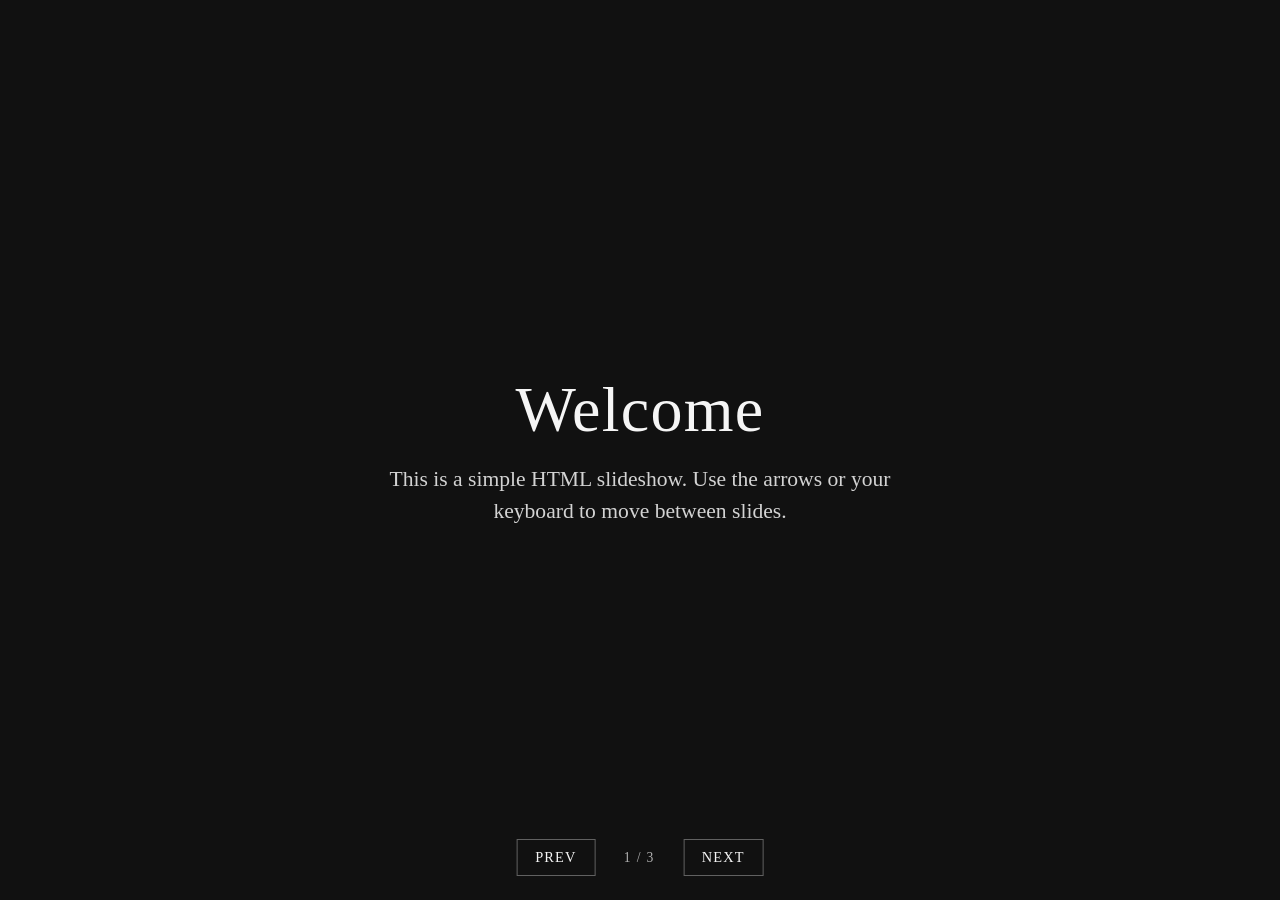
==== index.html @ 126435d9 "Initial slideshow with HTML, CSS, JS, and slide content. Co-authored-by: Cursor <cursoragent@cursor." ====
<!DOCTYPE html>
<html lang="en">
<head>
  <meta charset="UTF-8" />
  <meta name="viewport" content="width=device-width, initial-scale=1.0" />
  <title>Slideshow</title>
  <link rel="stylesheet" href="css/style.css" />
</head>
<body>
  <div class="slideshow" id="slideshow">
    <div class="controls">
      <button type="button" id="prev" aria-label="Previous slide">Prev</button>
      <span class="counter" id="counter">…</span>
      <button type="button" id="next" aria-label="Next slide">Next</button>
    </div>
  </div>

  <script src="js/slideshow.js"></script>
</body>
</html>
---- css/style.css ----
*,
*::before,
*::after {
  box-sizing: border-box;
  margin: 0;
  padding: 0;
}

html,
body {
  height: 100%;
}

body {
  font-family: Georgia, "Times New Roman", serif;
  background: #111;
  color: #f5f5f5;
  overflow: hidden;
}

.slideshow {
  position: relative;
  width: 100%;
  height: 100%;
}

.slide {
  position: absolute;
  inset: 0;
  display: flex;
  flex-direction: column;
  align-items: center;
  justify-content: center;
  padding: 3rem;
  text-align: center;
  opacity: 0;
  visibility: hidden;
  transition: opacity 0.4s ease;
}

.slide.active {
  opacity: 1;
  visibility: visible;
}

.slide h1 {
  font-size: clamp(2rem, 6vw, 4rem);
  font-weight: 400;
  letter-spacing: 0.02em;
  margin-bottom: 1rem;
}

.slide p {
  font-size: clamp(1rem, 2.5vw, 1.35rem);
  max-width: 36rem;
  line-height: 1.5;
  opacity: 0.85;
}

.slide img {
  max-width: min(90vw, 56rem);
  max-height: 70vh;
  object-fit: contain;
}

.controls {
  position: absolute;
  bottom: 1.5rem;
  left: 50%;
  transform: translateX(-50%);
  display: flex;
  align-items: center;
  gap: 1rem;
  z-index: 10;
}

.controls button {
  font: inherit;
  font-size: 0.9rem;
  letter-spacing: 0.08em;
  text-transform: uppercase;
  color: #f5f5f5;
  background: transparent;
  border: 1px solid rgba(245, 245, 245, 0.35);
  padding: 0.55rem 1.1rem;
  cursor: pointer;
}

.controls button:hover {
  border-color: #f5f5f5;
}

.counter {
  font-size: 0.85rem;
  letter-spacing: 0.1em;
  opacity: 0.7;
  min-width: 3.5rem;
  text-align: center;
}
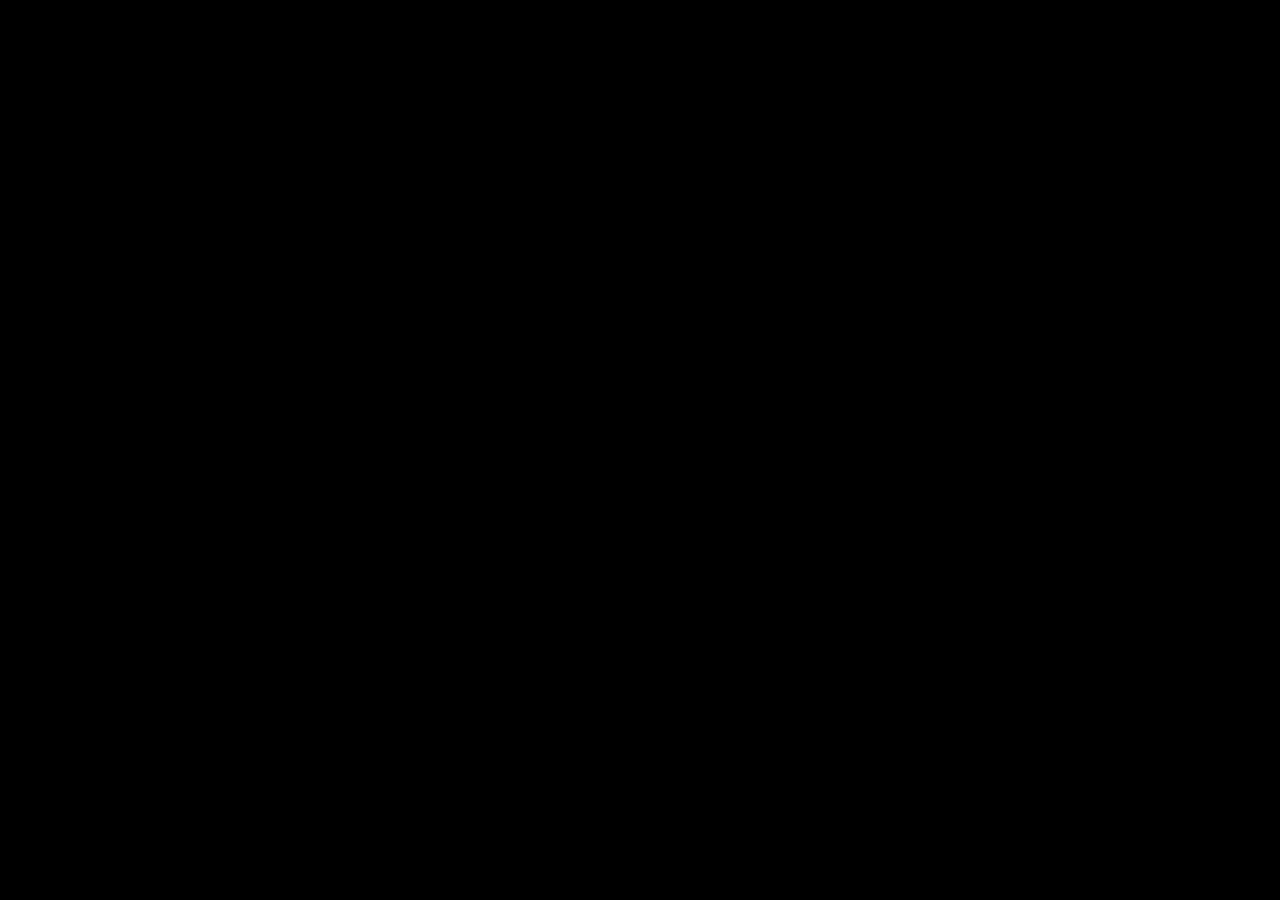
==== commit d0782b2e: "Switch slideshow to autoplay kiosk mode without on-screen controls. Co-authored-by: Cursor <cursorag" ====
--- a/index.html
+++ b/index.html
@@ -7,14 +7,7 @@
   <link rel="stylesheet" href="css/style.css" />
 </head>
 <body>
-  <div class="slideshow" id="slideshow">
-    <div class="controls">
-      <button type="button" id="prev" aria-label="Previous slide">Prev</button>
-      <span class="counter" id="counter">…</span>
-      <button type="button" id="next" aria-label="Next slide">Next</button>
-    </div>
-  </div>
-
+  <div class="slideshow" id="slideshow"></div>
   <script src="js/slideshow.js"></script>
 </body>
 </html>
--- a/css/style.css
+++ b/css/style.css
@@ -9,13 +9,9 @@
 html,
 body {
   height: 100%;
-}
-
-body {
-  font-family: Georgia, "Times New Roman", serif;
-  background: #111;
-  color: #f5f5f5;
+  background: #000;
   overflow: hidden;
+  cursor: none;
 }
 
 .slideshow {
@@ -28,11 +24,8 @@
   position: absolute;
   inset: 0;
   display: flex;
-  flex-direction: column;
   align-items: center;
   justify-content: center;
-  padding: 3rem;
-  text-align: center;
   opacity: 0;
   visibility: hidden;
   transition: opacity 0.4s ease;
@@ -43,57 +36,10 @@
   visibility: visible;
 }
 
-.slide h1 {
-  font-size: clamp(2rem, 6vw, 4rem);
-  font-weight: 400;
-  letter-spacing: 0.02em;
-  margin-bottom: 1rem;
+.slide img,
+.slide video {
+  width: 100%;
+  height: 100%;
+  object-fit: contain;
+  background: #000;
 }
-
-.slide p {
-  font-size: clamp(1rem, 2.5vw, 1.35rem);
-  max-width: 36rem;
-  line-height: 1.5;
-  opacity: 0.85;
-}
-
-.slide img {
-  max-width: min(90vw, 56rem);
-  max-height: 70vh;
-  object-fit: contain;
-}
-
-.controls {
-  position: absolute;
-  bottom: 1.5rem;
-  left: 50%;
-  transform: translateX(-50%);
-  display: flex;
-  align-items: center;
-  gap: 1rem;
-  z-index: 10;
-}
-
-.controls button {
-  font: inherit;
-  font-size: 0.9rem;
-  letter-spacing: 0.08em;
-  text-transform: uppercase;
-  color: #f5f5f5;
-  background: transparent;
-  border: 1px solid rgba(245, 245, 245, 0.35);
-  padding: 0.55rem 1.1rem;
-  cursor: pointer;
-}
-
-.controls button:hover {
-  border-color: #f5f5f5;
-}
-
-.counter {
-  font-size: 0.85rem;
-  letter-spacing: 0.1em;
-  opacity: 0.7;
-  min-width: 3.5rem;
-  text-align: center;
-}
